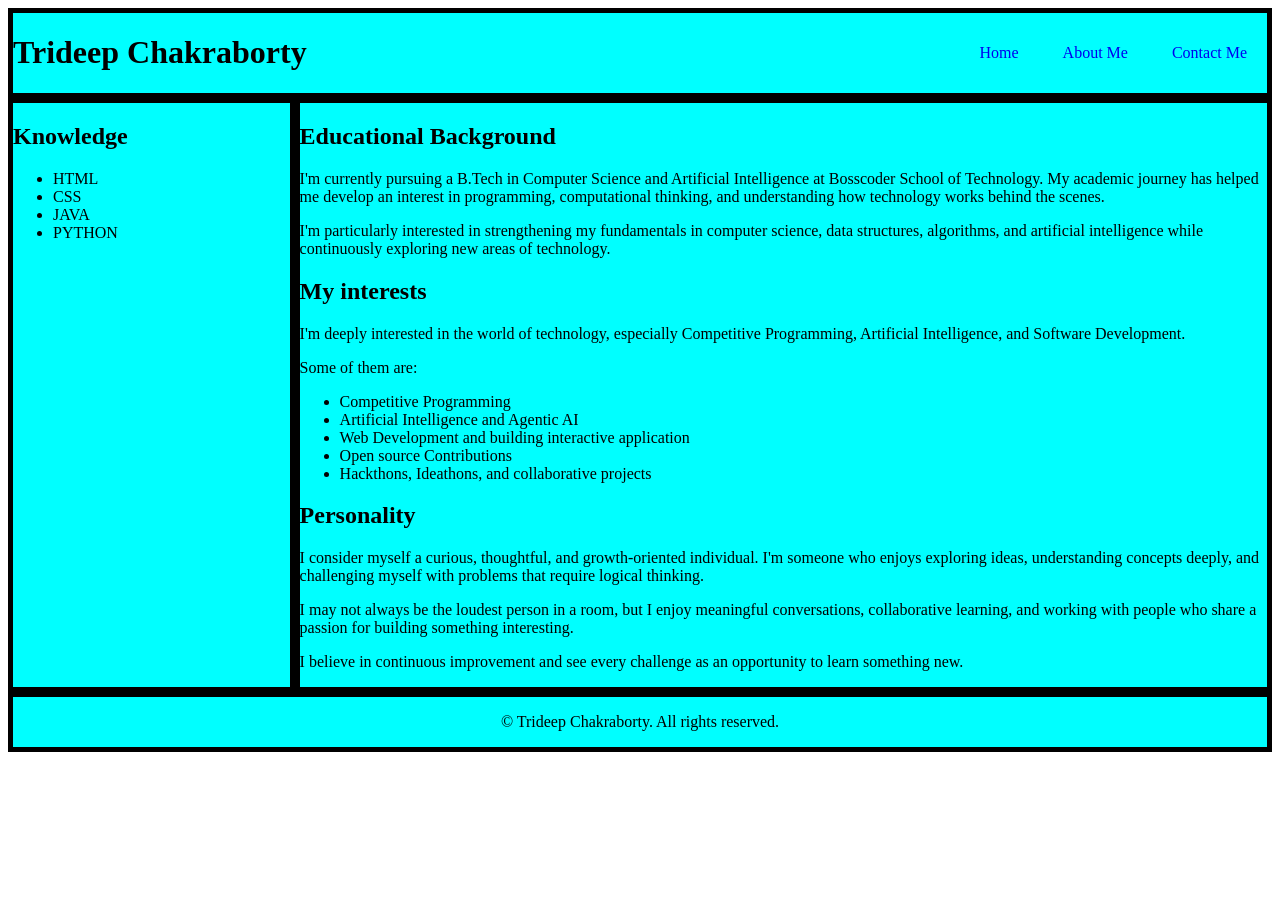
==== project6/index.html @ bb2b5929 "changed the colour of the page" ====
<!DOCTYPE html>
<html lang="en">
<head>
    <meta charset="UTF-8">
    <meta name="viewport" content="width=device-width, initial-scale=1.0">
    <title>Portfolio Page Structure</title>
    <link rel="stylesheet" href="style.css">
</head>
<body>
    <header>
        <h1>Trideep Chakraborty</h1>
        <div class="navbar">
            <a href="#">Home</a>
            <a href="#">About Me</a>
            <a href="#">Contact Me</a>
        </div>
    </header>

    <main>
        <aside>
            <h2>Knowledge</h2>
            <ul>
                <li>HTML</li>
                <li>CSS</li>
                <li>JAVA</li>
                <li>PYTHON</li>
            </ul>
        </aside>

        <section>
            <div class="education">
                <h2>Educational Background</h2>
                <p>I'm currently pursuing a B.Tech in Computer Science and Artificial Intelligence at Bosscoder School of Technology. My academic journey has helped me develop an interest in programming, computational thinking, and understanding how technology works behind the scenes.</p>

                <p>I'm particularly interested in strengthening my fundamentals in computer science, data structures, algorithms, and artificial intelligence while continuously exploring new areas of technology.</p>
            </div>

            <div class="interests">
                <h2>My interests</h2>
                <p>I'm deeply interested in the world of technology, especially Competitive Programming, Artificial Intelligence, and Software Development.
                <p>Some of them are:</p>
                <ul>
                    <li>Competitive Programming</li>
                    <li>Artificial Intelligence and Agentic AI</li>
                    <li>Web Development and building interactive application</li>
                    <li>Open source Contributions</li>
                    <li>Hackthons, Ideathons, and collaborative projects</li>
                </ul>
            </div>

            <div class="personality">
                <h2>Personality</h2>
                <p>I consider myself a curious, thoughtful, and growth-oriented individual. I'm someone who enjoys exploring ideas, understanding concepts deeply, and challenging myself with problems that require logical thinking.</p>
                <p>I may not always be the loudest person in a room, but I enjoy meaningful conversations, collaborative learning, and working with people who share a passion for building something interesting.</p>

                <p>I believe in continuous improvement and see every challenge as an opportunity to learn something new.</p>
            </div>
        </section>
    </main>

    <footer>
        <p>&copy; Trideep Chakraborty. All rights reserved. </p>
    </footer>
</body>
</html>
---- project6/style.css ----
main{
    display: flex;
}
header{
    display: flex;
    justify-content: space-between;
    align-items: center;
}
.navbar a{
    margin: 0px 20px;
    text-decoration: none;
}
aside{
    width: 40%;
}
footer{
    text-align: center;
    
}
aside,footer,section,header{
    background-color:aqua;
    border: 5px solid black;
}
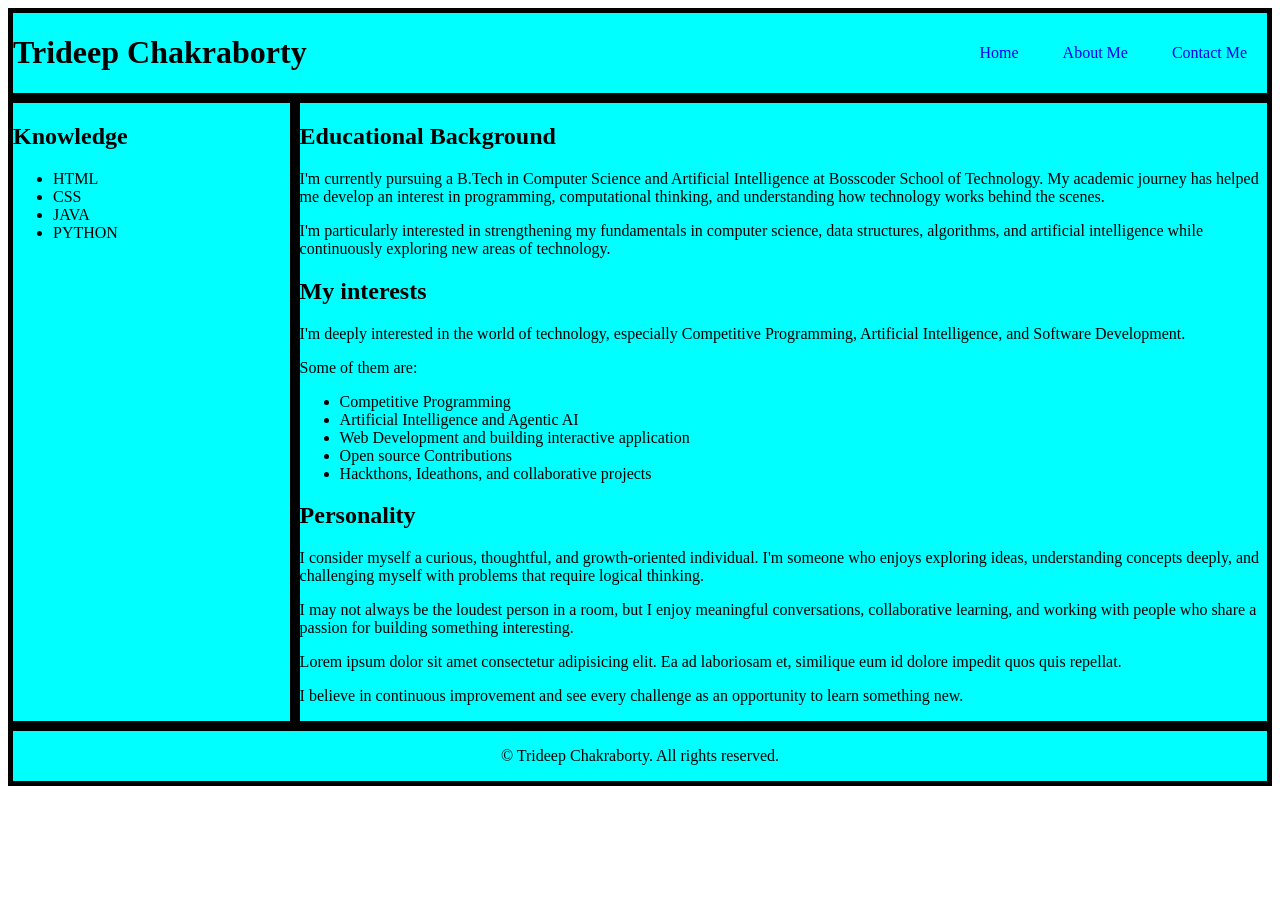
==== commit 5b12bfa9: "edited the index file of project 6" ====
--- a/project6/index.html
+++ b/project6/index.html
@@ -52,7 +52,7 @@
                 <h2>Personality</h2>
                 <p>I consider myself a curious, thoughtful, and growth-oriented individual. I'm someone who enjoys exploring ideas, understanding concepts deeply, and challenging myself with problems that require logical thinking.</p>
                 <p>I may not always be the loudest person in a room, but I enjoy meaningful conversations, collaborative learning, and working with people who share a passion for building something interesting.</p>
-
+                <p>Lorem ipsum dolor sit amet consectetur adipisicing elit. Ea ad laboriosam et, similique eum id dolore impedit quos quis repellat.</p>
                 <p>I believe in continuous improvement and see every challenge as an opportunity to learn something new.</p>
             </div>
         </section>
